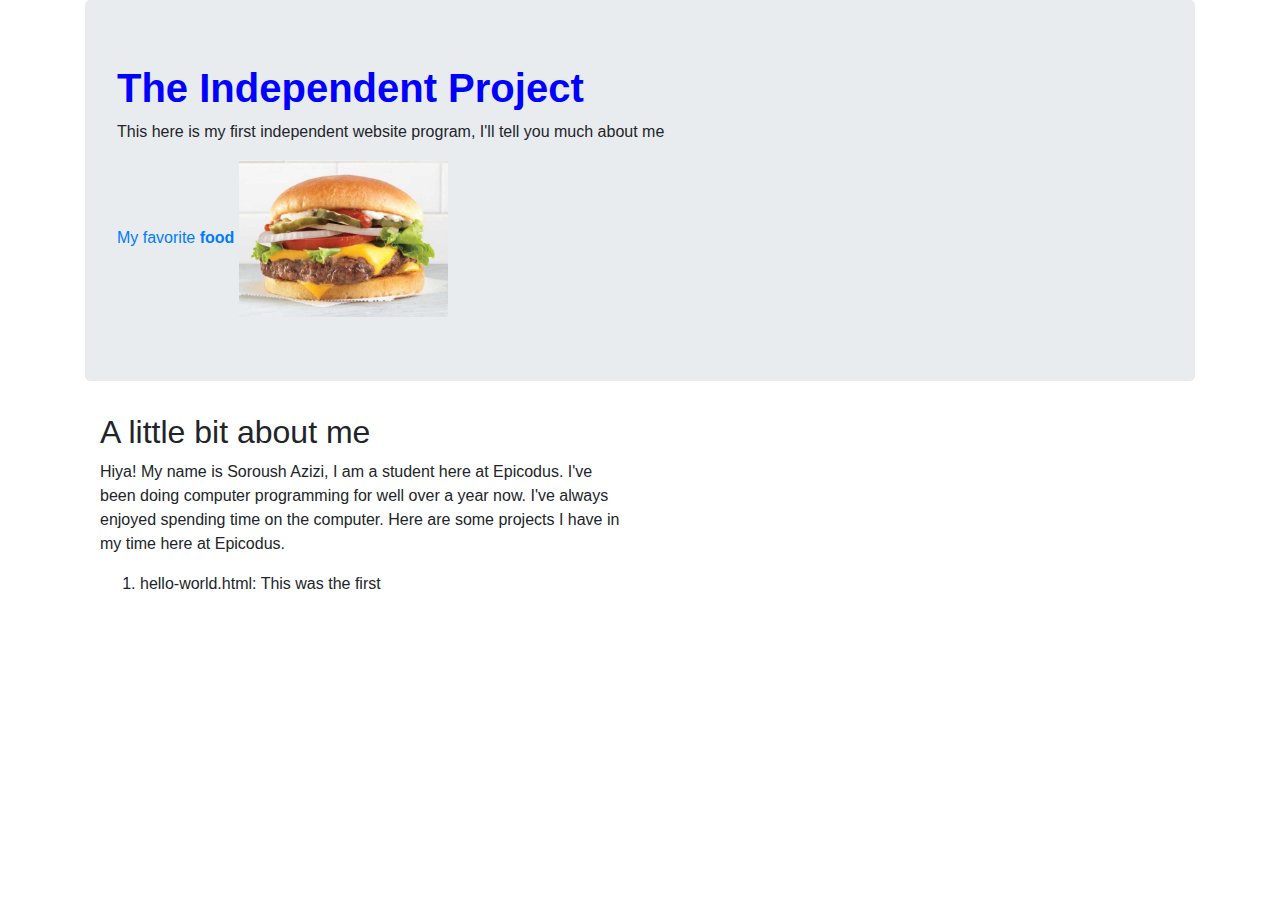
==== Independent.html @ d9fe3e1e "It will include strong, ol, ul, html, and css" ====
<!DOCTYPE html>
<html>
  <head>
    <link href="css/bootstrap.css" rel="stylesheet" type="text/css">
    <link href="css/styles.css" rel="stylesheet" type="text/css">
    <title>My first Independent Project</title>
  </head>
  <body>
    <div class="container">
      <div class="jumbotron">
        <div class="row">
            <div class="col-md-12">
              <h1>The Independent Project</h1>
            </div>
          </div>
          <p>
            This here is my first independent website program, I'll tell you much about me
          </p>
          <a href="http://www.epicodus.com/Independent.html">
            My favorite <strong>food</strong>

            <img src="img/burger.jpg" alt="A cheeseburger photo".>

          </a>
        </div>
        <div class="col-md-6">
          <div class="well">
            <h2>A little bit about me</h2>
            <p>
              Hiya! My name is Soroush Azizi, I am a student here at Epicodus. I've been doing computer programming for well over a year now.
              I've always enjoyed spending time on the computer. Here are some projects I have in my time here at Epicodus.
            </p>
            <ol>
              <li>hello-world.html: This was the first
---- css/styles.css ----
h1 {
  font-weight: bold;
  color: blue;
}

h2 {
  font-style: sans-serif
  color: blue
}

img {
  width: 20%
}
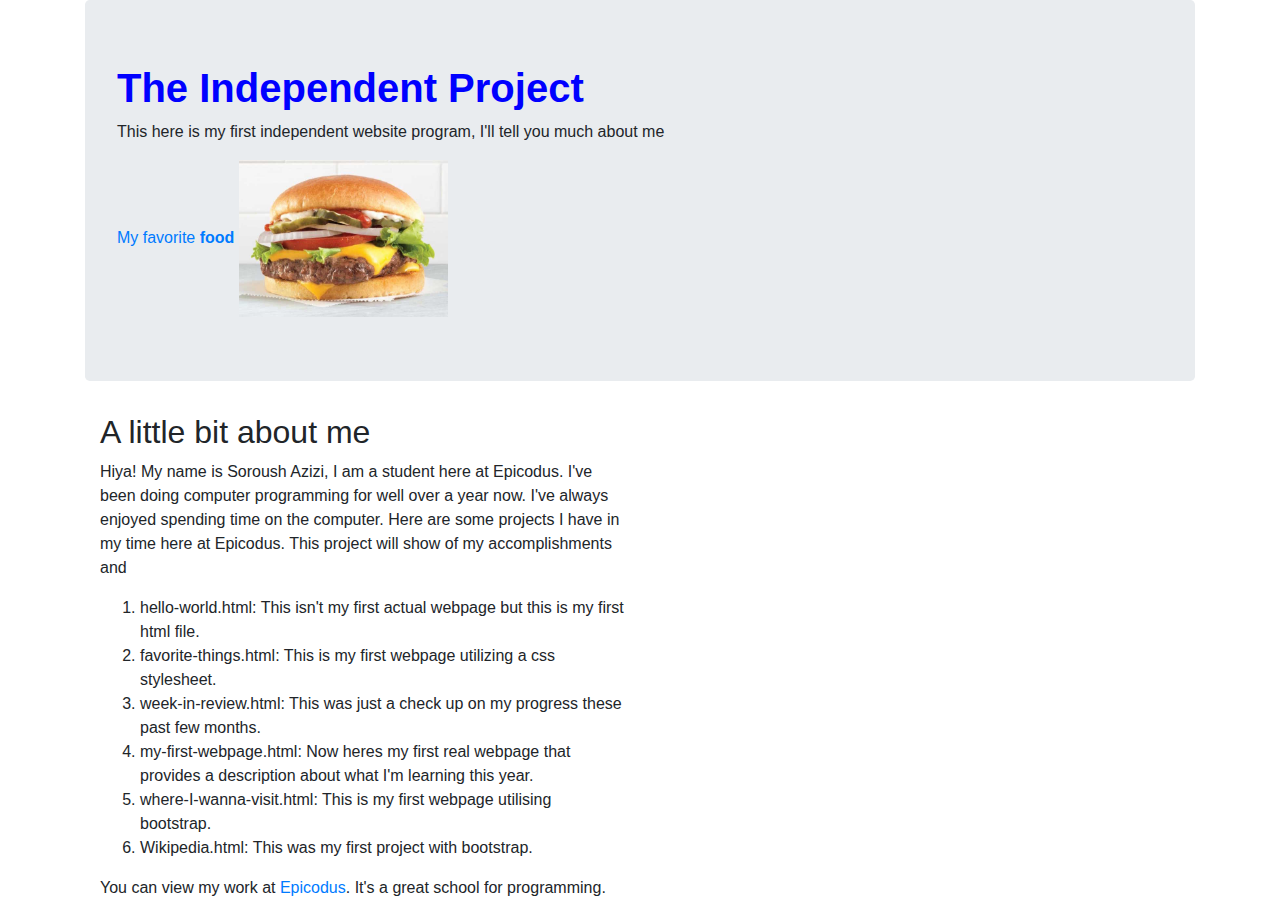
==== commit 42bab0c8: "Add ReadME" ====
--- a/Independent.html
+++ b/Independent.html
@@ -28,7 +28,17 @@
             <h2>A little bit about me</h2>
             <p>
               Hiya! My name is Soroush Azizi, I am a student here at Epicodus. I've been doing computer programming for well over a year now.
-              I've always enjoyed spending time on the computer. Here are some projects I have in my time here at Epicodus.
+              I've always enjoyed spending time on the computer. Here are some projects I have in my time here at Epicodus. This project will show of my accomplishments and
             </p>
             <ol>
-              <li>hello-world.html: This was the first
+              <li>hello-world.html: This isn't my first actual webpage but this is my first html file.</li>
+              <li>favorite-things.html: This is my first webpage utilizing a css stylesheet.</li>
+              <li>week-in-review.html: This was just a check up on my progress these past few months.</li>
+              <li>my-first-webpage.html: Now heres my first real webpage that provides a description about what I'm learning this year.</li>
+              <li>where-I-wanna-visit.html: This is my first webpage utilising bootstrap.</li>
+              <li>Wikipedia.html: This was my first project with bootstrap.</li>
+            </ol>
+
+            <p>You can view my work at <a href="http://www.epicodus.com/">Epicodus</a>. It's a great school for programming.</p>
+          </html>
+        </body>
